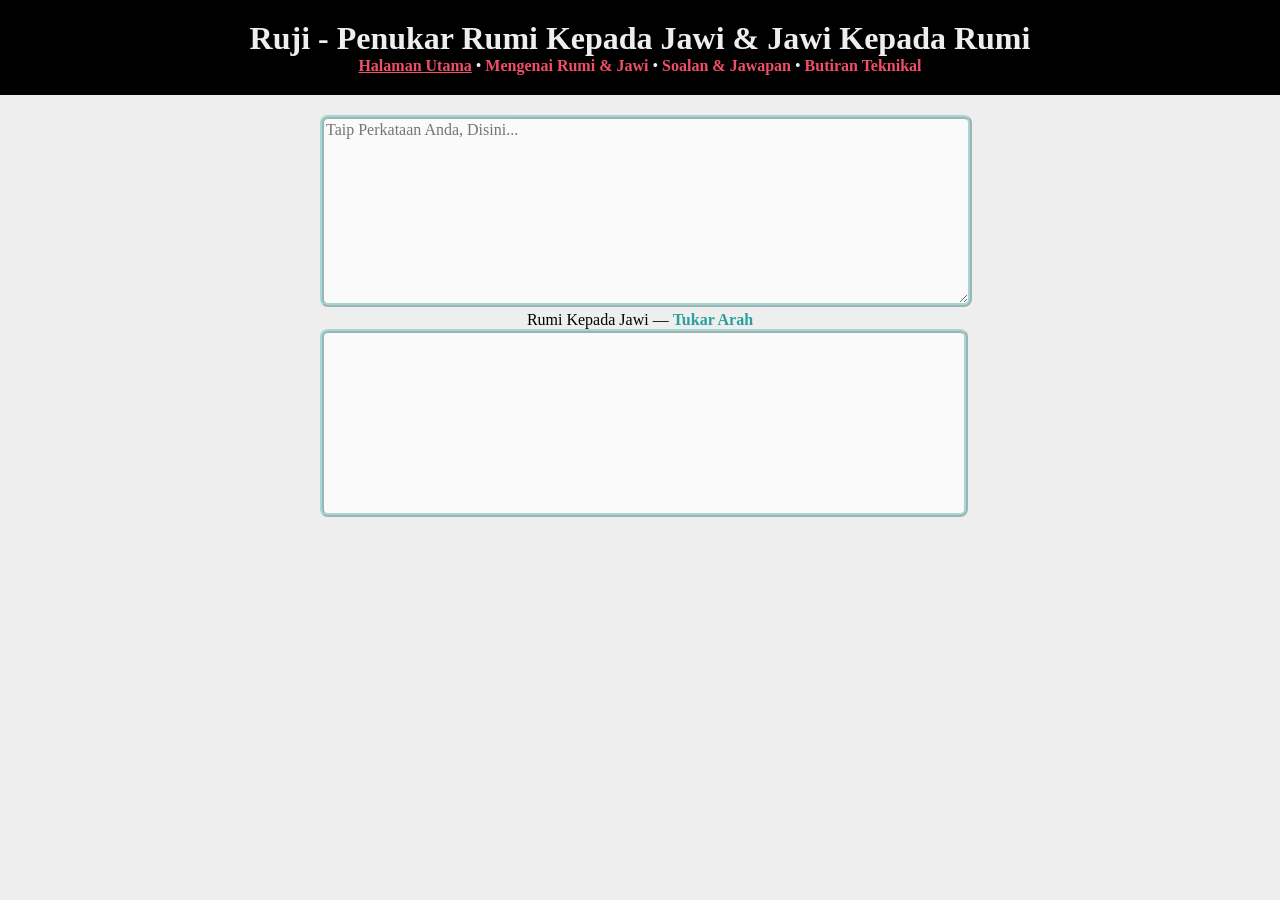
==== index.html @ 3709dad8 "new file:   about.html new file:   details.html new file:   favicon.png new file:   index.htm new fi" ====
<!DOCTYPE html>

<html>
<head>
  <meta charset="utf-8">
  <link rel="stylesheet" href="static/styles.css">
  <link rel="icon" href="favicon.png">
  <title>Ruji - Penukar Rumi Kepada Jawi & Jawi Kepada Rumi</title>
  <script defer src="static/rumi-jawi.js"></script>
  <script defer src="static/main.js"></script>
</head>

<body>

   <style> body {background-image: url(''); background-repeat: no-repeat; background-attachment: fixed; background-size: 100% 100%;}
 </style>


  <div class="top">
    <header>
      <h1>Ruji - Penukar Rumi Kepada Jawi & Jawi Kepada Rumi</h1>
    </header>
    <nav>
      <a class="at" href="index.html">Halaman Utama</a>
      &bull;
      <a href="about.html">Mengenai Rumi & Jawi</a>
      &bull;
      <a href="qa.html">Soalan & Jawapan</a>
      &bull;
      <a href="details.html">Butiran Teknikal</a>
    </nav>
  </div>

  <main>
    <textarea id="input" placeholder="Taip Perkataan Anda, Disini..."></textarea>
    <div><span id="direction">Rumi Kepada Jawi</span> &mdash; <span id="directionToggle">Tukar Arah</span></div>
    <div class="outputArea">
      <p id="output"></p>
    </div>
  </main>
  
</body>

</html>
---- static/styles.css ----
﻿@import url(../../earlyaccess/notonaskharabic.css);

html,body {
  width: 100%;
  height: 100%;
  margin: 0;
  padding: 0;
  font-family: 'Noto Naskh Arabic', serif;
  text-align: center;
  background-color: #eee;
}
h1 {
  margin: 0;
}
main {
  width: 640px;
  margin: 20px auto;
}

.top {
  background-color: black;
  padding: 20px;
  color: #eee;
}

nav li {
  display: inline-block;
  list-style: none;
}
nav a {
  font-weight: bold;
  text-decoration: none;;
}
nav a.at { text-decoration: underline; }
nav a:link { color: #F24E67; }
nav a:visited { color: #F24E67; }
nav a:hover { color: #ff8598; }
nav a:active { color: #942939; }


#input,#output{
  font-family: inherit;
  font-size: 12pt;
}
#input,.outputArea {
  border: 4px ridge rgba(41,160,158,.4);
  border-radius: 8px;
  width: 100%;
  min-height: 180px;
  text-align: start;
  background-color: #fafafa;
}
#input {
  direction: ltr;
  resize: vertical;
}
#output {
  white-space: pre-wrap;
  direction: rtl;
  max-height: 600px;
  overflow: scroll;
}

span.token:hover {
  background-color: #ccc;
  /* border: 1px solid #ccc; */
  border-radius: 4px;
  cursor: pointer;
}
span.multi {
  color: rgba(20,120,150,1.0);
  font-weight: bold;
}

.info {
  display: block;
  width: 100%;
  background-color: #ccc;
}
.label {
  font-size: smaller;
  color: #444;
  margin: 0 1em;
}
#conversions {
  display: inline;
}
.conversion {
  margin: 0 4pt;
  cursor: pointer;
}

#directionToggle {
  cursor: pointer;
  color: rgba(41,160,158,1.0);
  font-weight: bold;
}

figure {
  margin: 5px;
  padding: 5px;
  border: 4px ridge rgba(41,160,158,.4);
  border-radius: 8px;
}
figure table.chars { margin: 10px auto; }
figure table.chars td {
  font-size: 20pt;
  padding: 0 5px;
}
figure table.chars td span {
  padding: 0 8px;
}

p.justify { text-align: justify; }

article { text-align: left; }
article h3 a:link { color:initial; }
article h3 a:visited { color:initial; }
article h3 a:hover { color:initial; }
article h3 a:active { color:initial; }
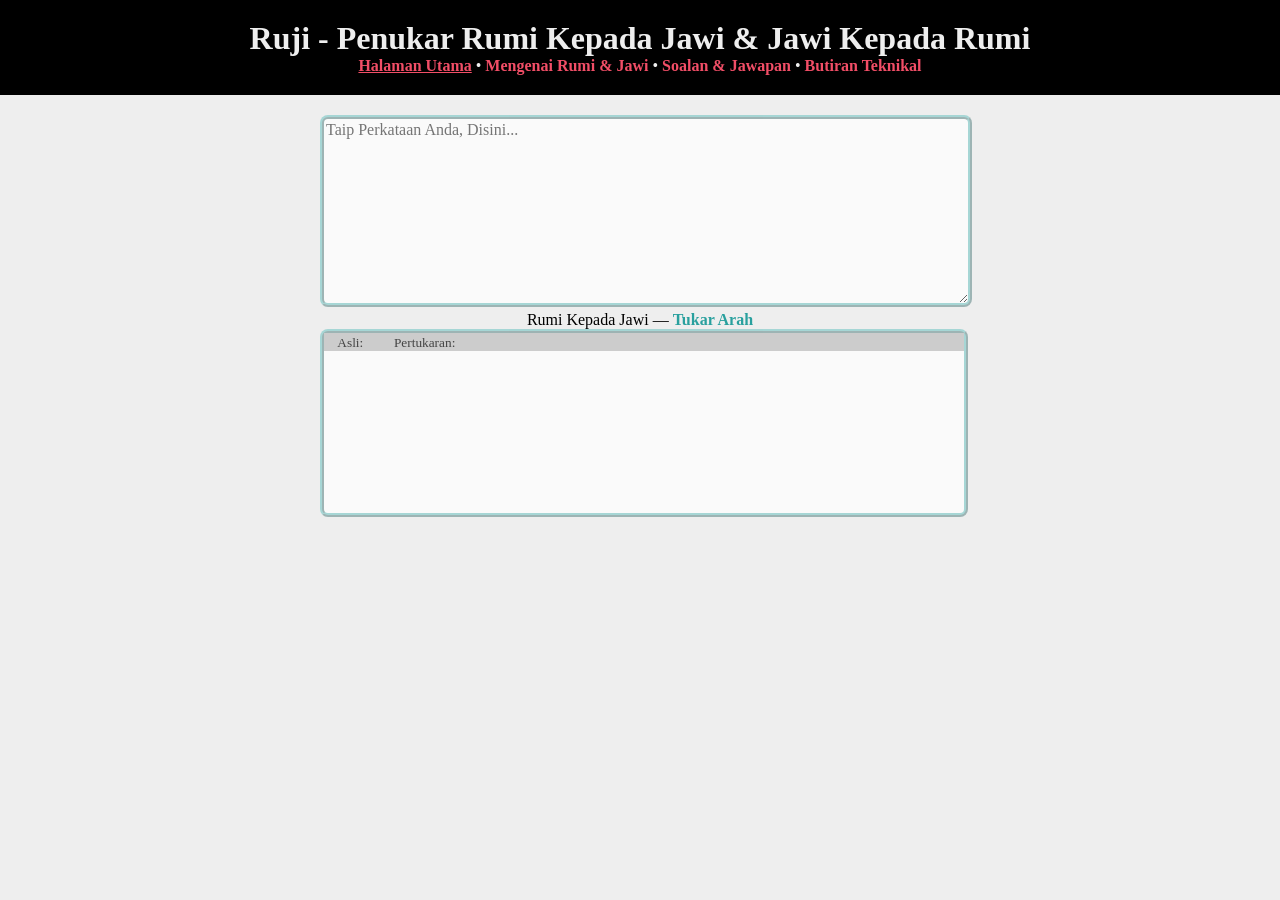
==== commit a2e8f441: "modified:   index.htm 	modified:   index.html" ====
--- a/index.html
+++ b/index.html
@@ -12,7 +12,7 @@
 
 <body>
 
-   <style> body {background-image: url(''); background-repeat: no-repeat; background-attachment: fixed; background-size: 100% 100%;}
+   <style> body {background-image: url('https://raw.githubusercontent.com/ikhtisari/Laman-Ruji/refs/heads/Ruji/static/latar-belakang.png'); background-repeat: no-repeat; background-attachment: fixed; background-size: 100% 100%;}
  </style>
 
 
@@ -23,11 +23,11 @@
     <nav>
       <a class="at" href="index.html">Halaman Utama</a>
       &bull;
-      <a href="about.html">Mengenai Rumi & Jawi</a>
+      <a href="mengenai-rumi-jawi.html">Mengenai Rumi & Jawi</a>
       &bull;
-      <a href="qa.html">Soalan & Jawapan</a>
+      <a href="soalan-jawapan.html">Soalan & Jawapan</a>
       &bull;
-      <a href="details.html">Butiran Teknikal</a>
+      <a href="butiran-teknikal.html">Butiran Teknikal</a>
     </nav>
   </div>
 
@@ -35,6 +35,10 @@
     <textarea id="input" placeholder="Taip Perkataan Anda, Disini..."></textarea>
     <div><span id="direction">Rumi Kepada Jawi</span> &mdash; <span id="directionToggle">Tukar Arah</span></div>
     <div class="outputArea">
+      <div class="info">
+        <span class="label">Asli:</span><span id="original"></span>
+        <span class="label">Pertukaran:</span><div id="conversions"></div>
+      </div>
       <p id="output"></p>
     </div>
   </main>
